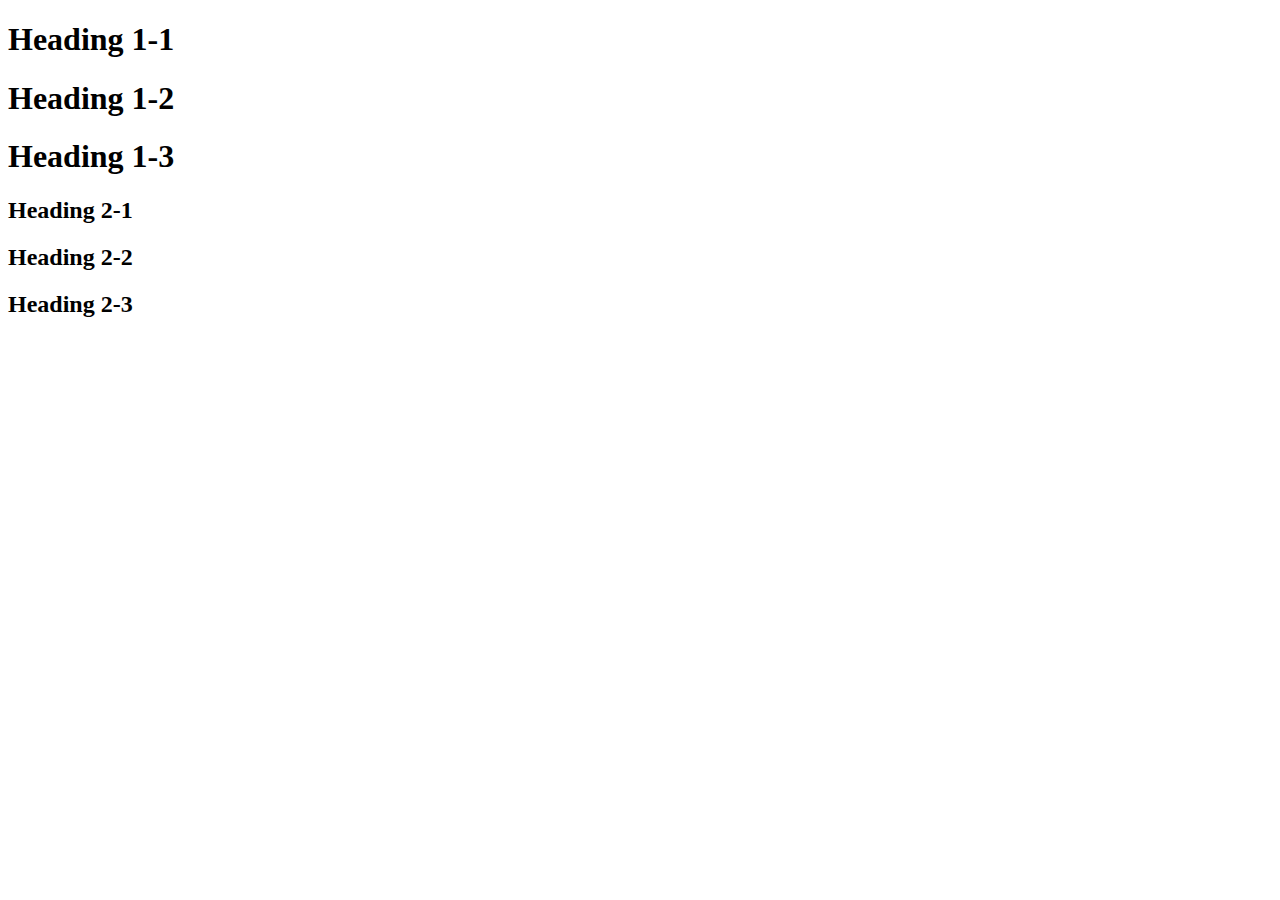
==== style-test.html @ aefb6f3a "Update style-test.html" ====
<!DOCTYPE html>
<html>
<head>
	<meta charset="utf-8">
	<meta name="viewport" content="width=device-width, initial-scale=1">
	<title>Style test</title>
</head>
<body>
	<h1>Heading 1-1</h1>
	<h1>Heading 1-2</h1>
	<h1>Heading 1-3</h1>
	<h2>Heading 2-1</h2>
	<h2>Heading 2-2</h2>
	<h2>Heading 2-3</h2>
</body>
</html>
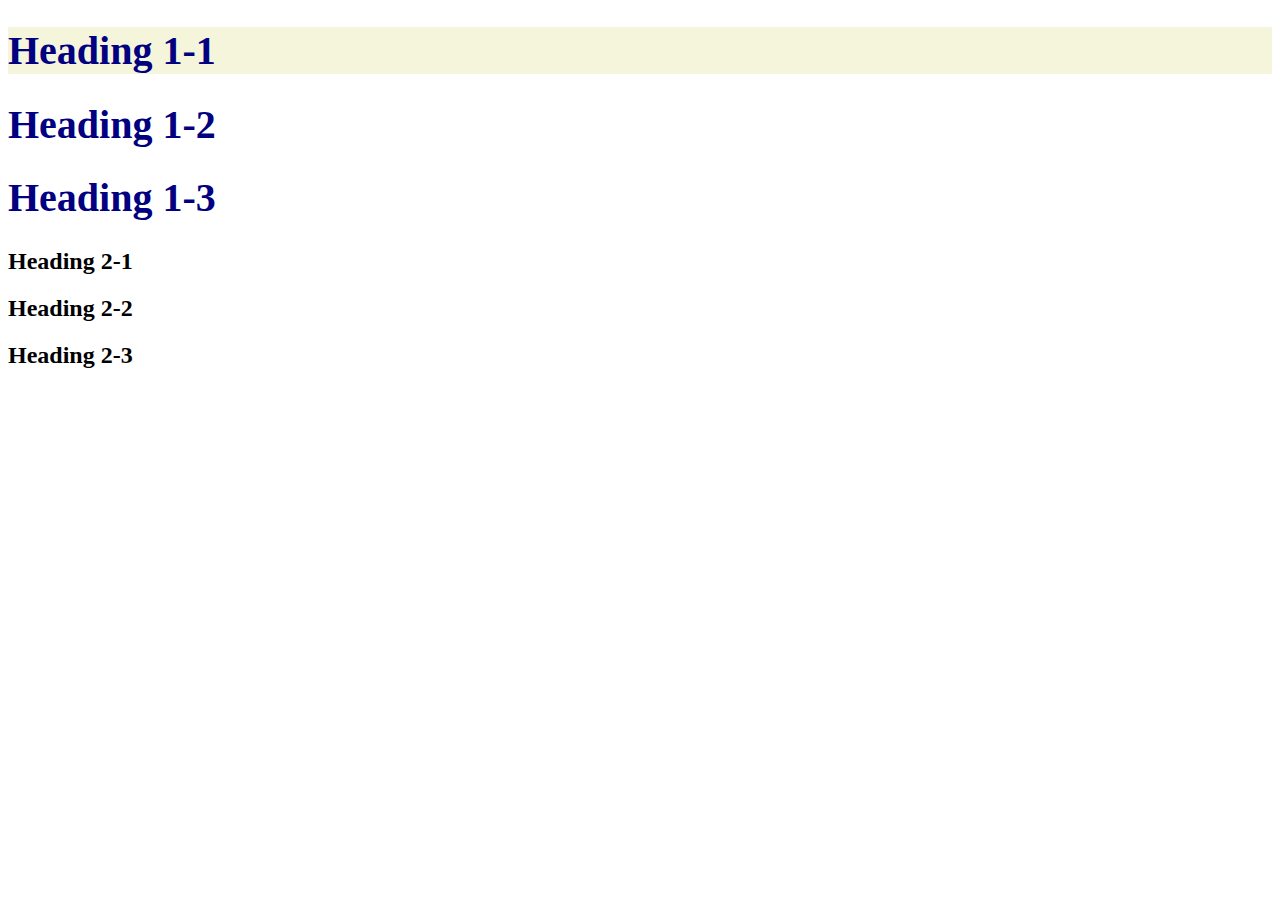
==== commit 08d85222: "Update style-test.html" ====
--- a/style-test.html
+++ b/style-test.html
@@ -4,9 +4,18 @@
 	<meta charset="utf-8">
 	<meta name="viewport" content="width=device-width, initial-scale=1">
 	<title>Style test</title>
+	<style type="text/css">
+		h1{
+			font-size: 40px;
+			color: navy;
+
+
+		}
+	</style>
+
 </head>
 <body>
-	<h1>Heading 1-1</h1>
+	<h1 style="background-color: beige;">Heading 1-1</h1>
 	<h1>Heading 1-2</h1>
 	<h1>Heading 1-3</h1>
 	<h2>Heading 2-1</h2>
